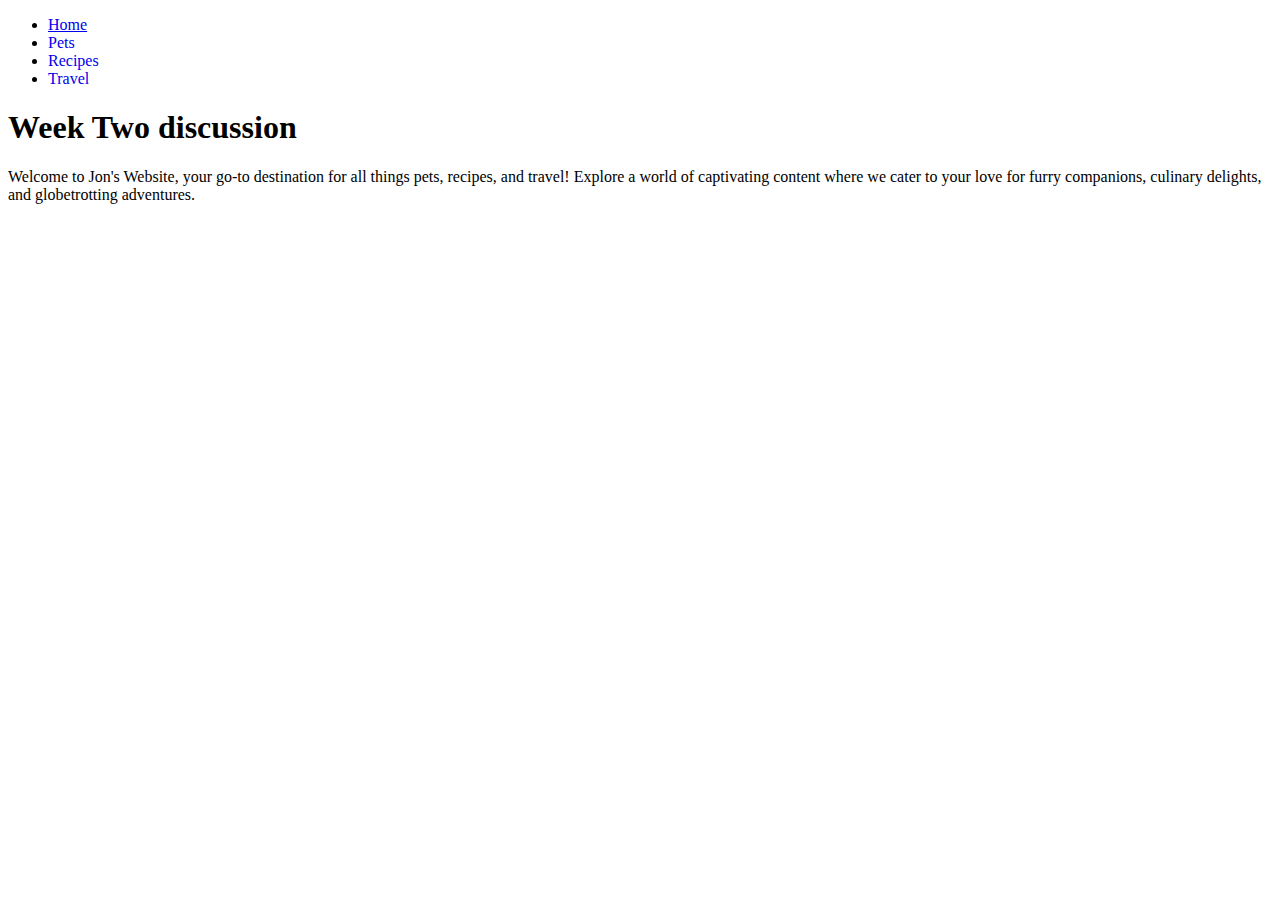
==== index.html @ ffafddec "added css" ====
<!DOCTYPE html>
<html lang="en">
<head>
    <meta charset="UTF-8">
    <meta name="viewport" content="width=device-width, initial-scale=1.0">
    <link rel="stylesheet" type="text/css" href="css/style.css">
    <title>Pets</title>
</head>
<body>
    <a href = "#main-content" class="skip-to-main">Skip to Main Content</a>
    <header>
        <nav>
            <ul>
                <li><a href = "index.html" class="active">Home</a></li>
                <li><a href = "pets.html">Pets</a></li>
                <li><a href = "recipes.html">Recipes</a></li>
                <li><a href = "travel.html">Travel</a></li>
            </ul>
        </nav>
        <h1>Week Two discussion</h1>

    </header>
    <main id="main-content">
        <div>
            <p>Welcome to Jon's Website, your go-to destination 
                for all things pets, recipes, and travel! Explore a world 
                of captivating content where we cater to your love for 
                furry companions, culinary delights, and globetrotting adventures. </p>

        </div>
    </main>
    
</body>
</html>
---- css/style.css ----
a {
    text-decoration: none;
}

.active {
    text-decoration: underline;
}

.grid-container {
    display: grid;
    grid-template-columns: auto auto;
    justify-content: space-evenly;
    gap: 0.5rem;
}

.grid-container > h3 {
    text-align: center;
    grid-column: 1 / span 2;
}

.skip-to-main {
    position: absolute;
    overflow: hidden;
    top: auto;
    left: -10000px;
}

.skip-to-main:focus {
    left: 0px;
    top: auto;
}
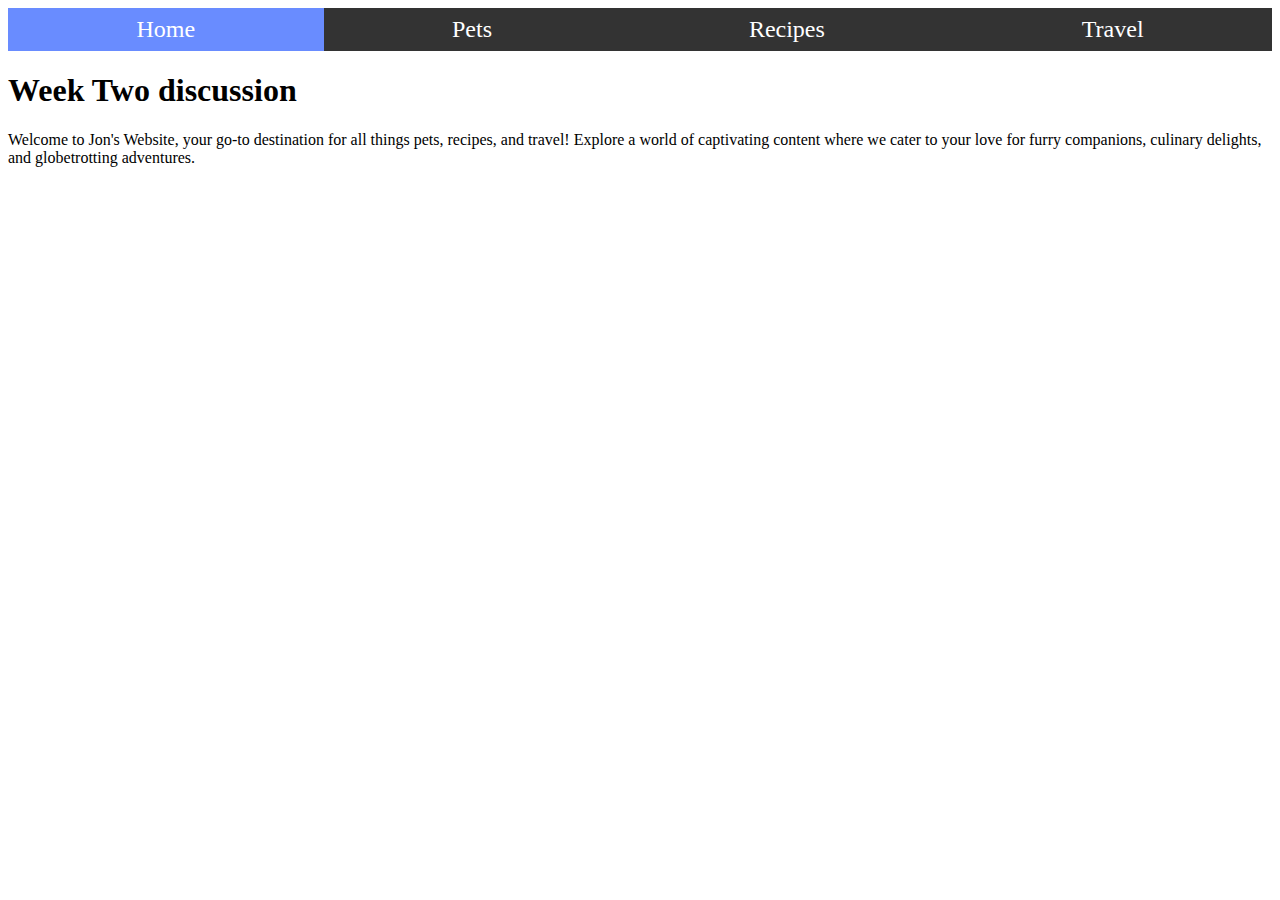
==== commit c05c2458: "bruh" ====
--- a/index.html
+++ b/index.html
@@ -10,7 +10,7 @@
     <a href = "#main-content" class="skip-to-main">Skip to Main Content</a>
     <header>
         <nav>
-            <ul>
+            <ul class="nav-grid-container">
                 <li><a href = "index.html" class="active">Home</a></li>
                 <li><a href = "pets.html">Pets</a></li>
                 <li><a href = "recipes.html">Recipes</a></li>
--- a/css/style.css
+++ b/css/style.css
@@ -1,9 +1,49 @@
 a {
     text-decoration: none;
+    color: black;
 }
 
-.active {
-    text-decoration: underline;
+.nav-grid-container {
+    display: grid;
+    grid-template-columns: auto auto auto auto;
+    margin: 0;
+    padding: 0;
+    list-style-type: none;
+    overflow: hidden;
+    background-color: #333;
+}
+
+.nav-grid-container > li {
+    float: left;
+    font-size: 24px;
+}
+.nav-grid-container a {
+    display: block;
+    padding: 8px;
+    text-decoration: none;
+    text-align: center;
+    color: rgb(255, 255, 255);
+}
+
+.nav-grid-container a:hover:not(.active) {
+    background-color: rgb(99, 99, 99);
+}
+
+.nav-grid-container .active {
+    color: white;
+    background-color: rgb(105, 140, 255);
+}
+
+.skip-to-main {
+    position: absolute;
+    overflow: hidden;
+    top: auto;
+    left: -10000px;
+}
+
+.skip-to-main:focus {
+    left: 12px;
+    top: 27px;
 }
 
 .grid-container {
@@ -18,14 +58,12 @@
     grid-column: 1 / span 2;
 }
 
-.skip-to-main {
-    position: absolute;
-    overflow: hidden;
-    top: auto;
-    left: -10000px;
+.grid-container > h2, .grid-container > p {
+    grid-column: 1 / span 2;
+    text-align: center;
 }
 
-.skip-to-main:focus {
-    left: 0px;
-    top: auto;
+.grid-container > img-desc {
+    align-items: center;
+    justify-content: space-around;
 }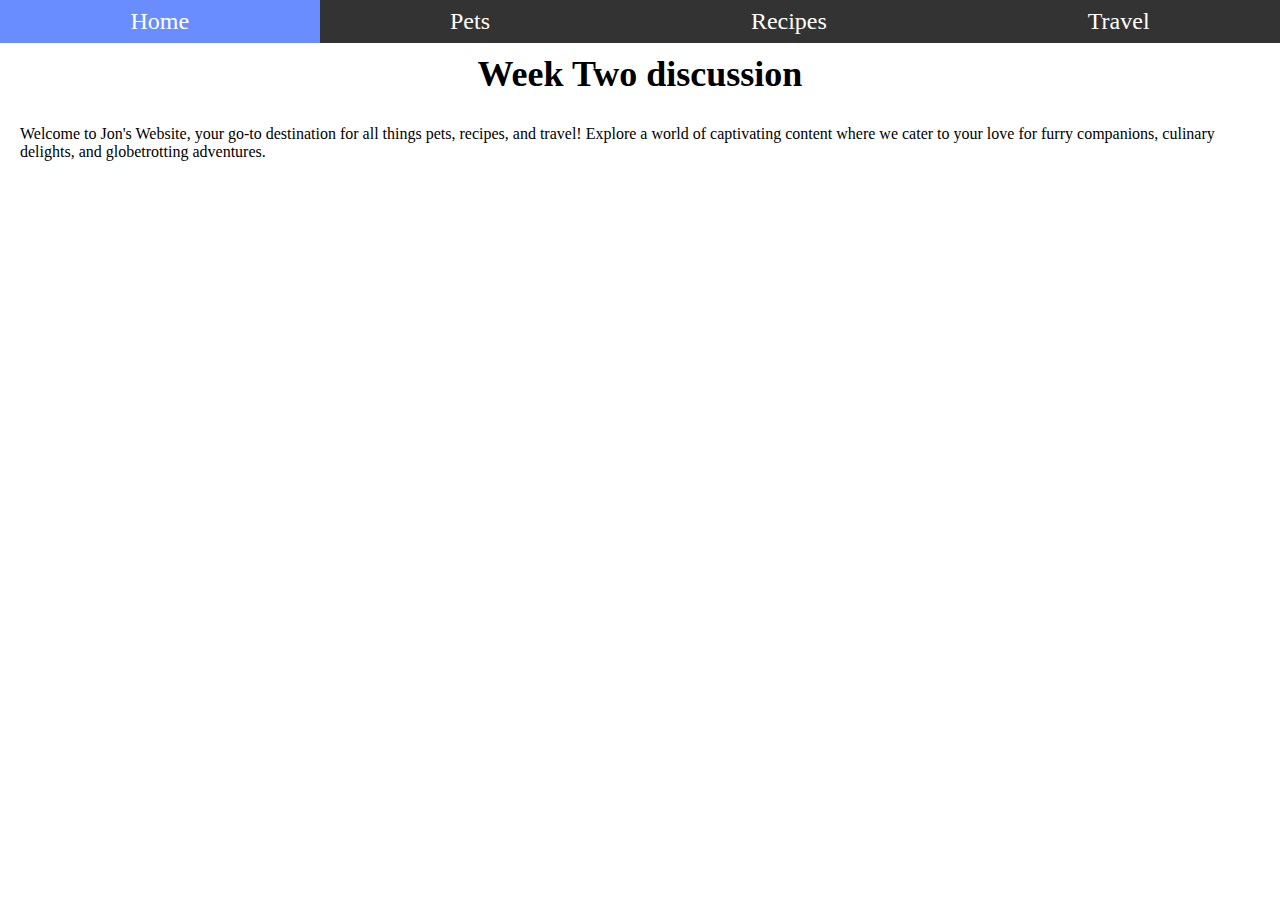
==== commit 27ef3619: "should be working" ====
--- a/index.html
+++ b/index.html
@@ -3,6 +3,7 @@
 <head>
     <meta charset="UTF-8">
     <meta name="viewport" content="width=device-width, initial-scale=1.0">
+    <link rel="stylesheet" type="text/css" href="css/html5reset.css">
     <link rel="stylesheet" type="text/css" href="css/style.css">
     <title>Pets</title>
 </head>
--- a/css/style.css
+++ b/css/style.css
@@ -1,6 +1,36 @@
+h1 {
+    text-align: center;
+    font-size: 36px;
+    font-weight: bolder;
+    padding: 10px;
+}
+
+h2 {
+    text-align: center;
+    font-size: 24px;
+    font-weight: bold;
+}
+
+h3 {
+    font-size: 20px;
+    font-weight: 700;
+}
+
+p {
+    padding: 20px;
+}
+
+ul li {
+    list-style-type: circle;
+}
+
 a {
     text-decoration: none;
     color: black;
+}
+
+b {
+    font-weight: bold;
 }
 
 .nav-grid-container {
@@ -16,7 +46,9 @@
 .nav-grid-container > li {
     float: left;
     font-size: 24px;
+    list-style-type: none;
 }
+
 .nav-grid-container a {
     display: block;
     padding: 8px;
@@ -43,27 +75,50 @@
 
 .skip-to-main:focus {
     left: 12px;
-    top: 27px;
+    top: 55px;
+    color: black;
+}
+
+.center-image {
+    display: block;
+    margin-left: auto;
+    margin-right: auto;
+    padding: 15px;
+}
+
+.likes-list {
+    padding-left: 50px;
+    padding-bottom: 100px;
 }
 
 .grid-container {
     display: grid;
     grid-template-columns: auto auto;
-    justify-content: space-evenly;
+    justify-content: space-around;
     gap: 0.5rem;
+    padding: 40px;
 }
 
-.grid-container > h3 {
-    text-align: center;
-    grid-column: 1 / span 2;
+.grid-container div {
+    display: inline;
 }
 
-.grid-container > h2, .grid-container > p {
+.grid-container > h2, .grid-container > .photo-gallery, .grid-container > h3 {
     grid-column: 1 / span 2;
     text-align: center;
 }
 
-.grid-container > img-desc {
-    align-items: center;
-    justify-content: space-around;
+.grid-container > .img-desc {
+    text-align: center;
+    justify-content: center;
+}
+
+.grid-container img, .grid-container video, .img-desc > p {
+    width: 400px;
+}
+
+@media only screen and (max-width: 600px) {
+    .grid-container img, .grid-container video, .img-desc > p {
+        width: 100%;
+    }
 }